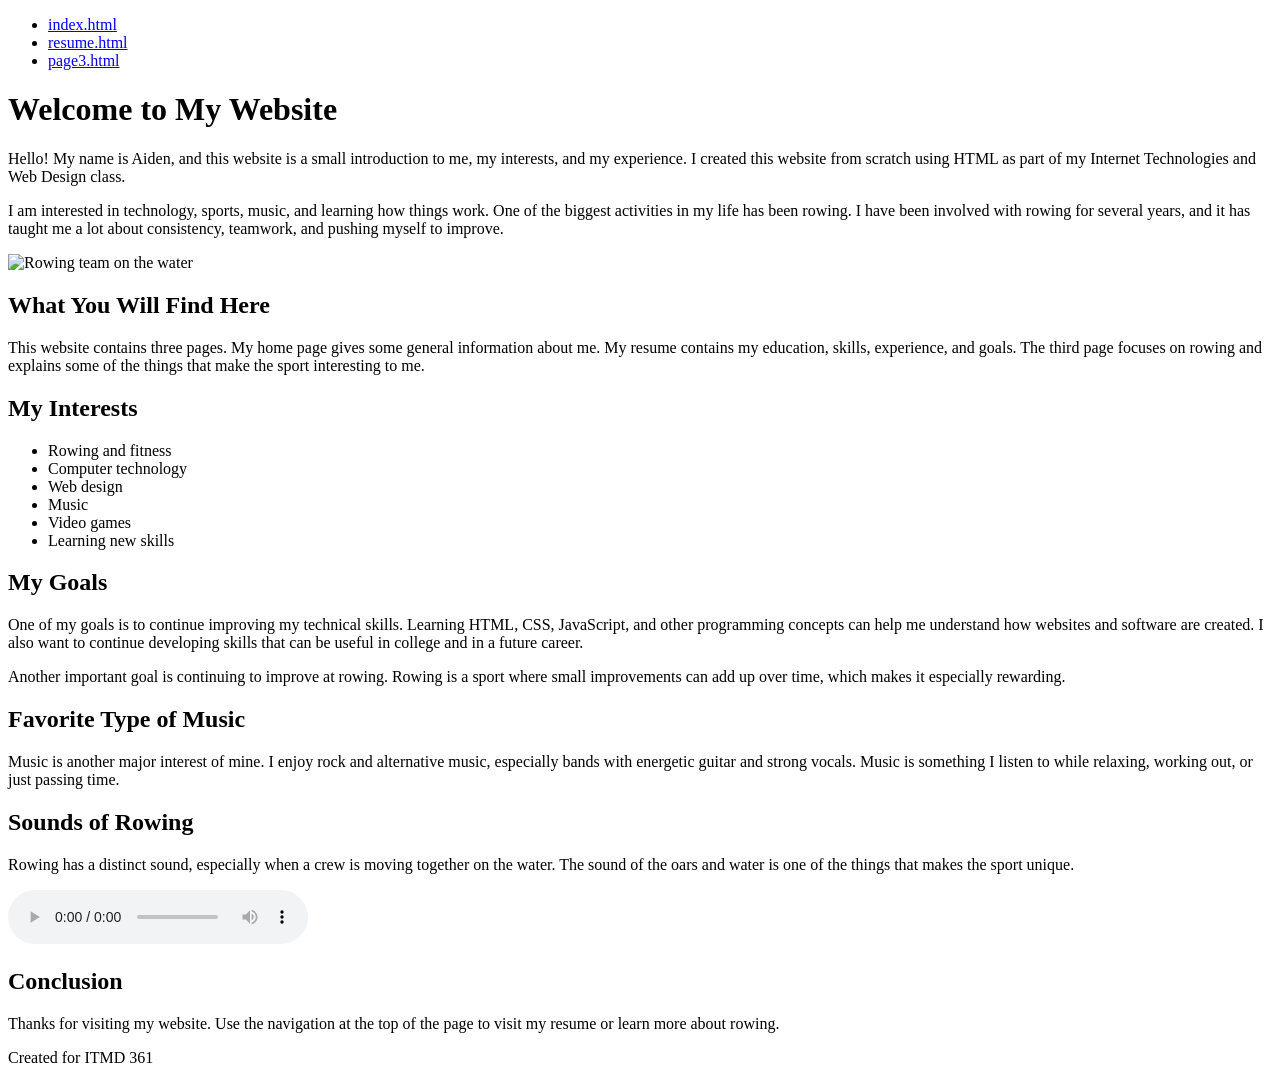
==== index.html @ fce0fcd7 "Create index.html" ====
<!DOCTYPE html>
<html lang="en">
<head>
  <meta charset="UTF-8">
  <title>Home - Aiden's Website</title>
  <link rel="stylesheet" href="style.css">
</head>
<body class="home-page">
  <header>
    <nav>
      <ul>
        <li><a href="index.html">index.html</a></li>
        <li><a href="resume.html">resume.html</a></li>
        <li><a href="page3.html">page3.html</a></li>
      </ul>
    </nav>
  </header>

  <main>
    <h1>Welcome to My Website</h1>

    <p>Hello! My name is Aiden, and this website is a small introduction to me, my interests, and my experience. I created this website from scratch using HTML as part of my Internet Technologies and Web Design class.</p>

    <p>I am interested in technology, sports, music, and learning how things work. One of the biggest activities in my life has been rowing. I have been involved with rowing for several years, and it has taught me a lot about consistency, teamwork, and pushing myself to improve.</p>

    <img src="images/rowing.jpg" alt="Rowing team on the water">

    <h2>What You Will Find Here</h2>

    <p>This website contains three pages. My home page gives some general information about me. My resume contains my education, skills, experience, and goals. The third page focuses on rowing and explains some of the things that make the sport interesting to me.</p>

    <h2>My Interests</h2>

    <ul>
      <li>Rowing and fitness</li>
      <li>Computer technology</li>
      <li>Web design</li>
      <li>Music</li>
      <li>Video games</li>
      <li>Learning new skills</li>
    </ul>

    <h2>My Goals</h2>

    <p>One of my goals is to continue improving my technical skills. Learning HTML, CSS, JavaScript, and other programming concepts can help me understand how websites and software are created. I also want to continue developing skills that can be useful in college and in a future career.</p>

    <p>Another important goal is continuing to improve at rowing. Rowing is a sport where small improvements can add up over time, which makes it especially rewarding.</p>

    <h2>Favorite Type of Music</h2>

    <p>Music is another major interest of mine. I enjoy rock and alternative music, especially bands with energetic guitar and strong vocals. Music is something I listen to while relaxing, working out, or just passing time.</p>

    <h2>Sounds of Rowing</h2>

    <p>Rowing has a distinct sound, especially when a crew is moving together on the water. The sound of the oars and water is one of the things that makes the sport unique.</p>

    <audio controls>
      <source src="media/rowing.mp3" type="audio/mpeg">
      Your browser does not support the audio element.
    </audio>

    <h2>Conclusion</h2>

    <p>Thanks for visiting my website. Use the navigation at the top of the page to visit my resume or learn more about rowing.</p>
  </main>

  <footer>
    <p>Created for ITMD 361</p>
  </footer>
</body>
</html>
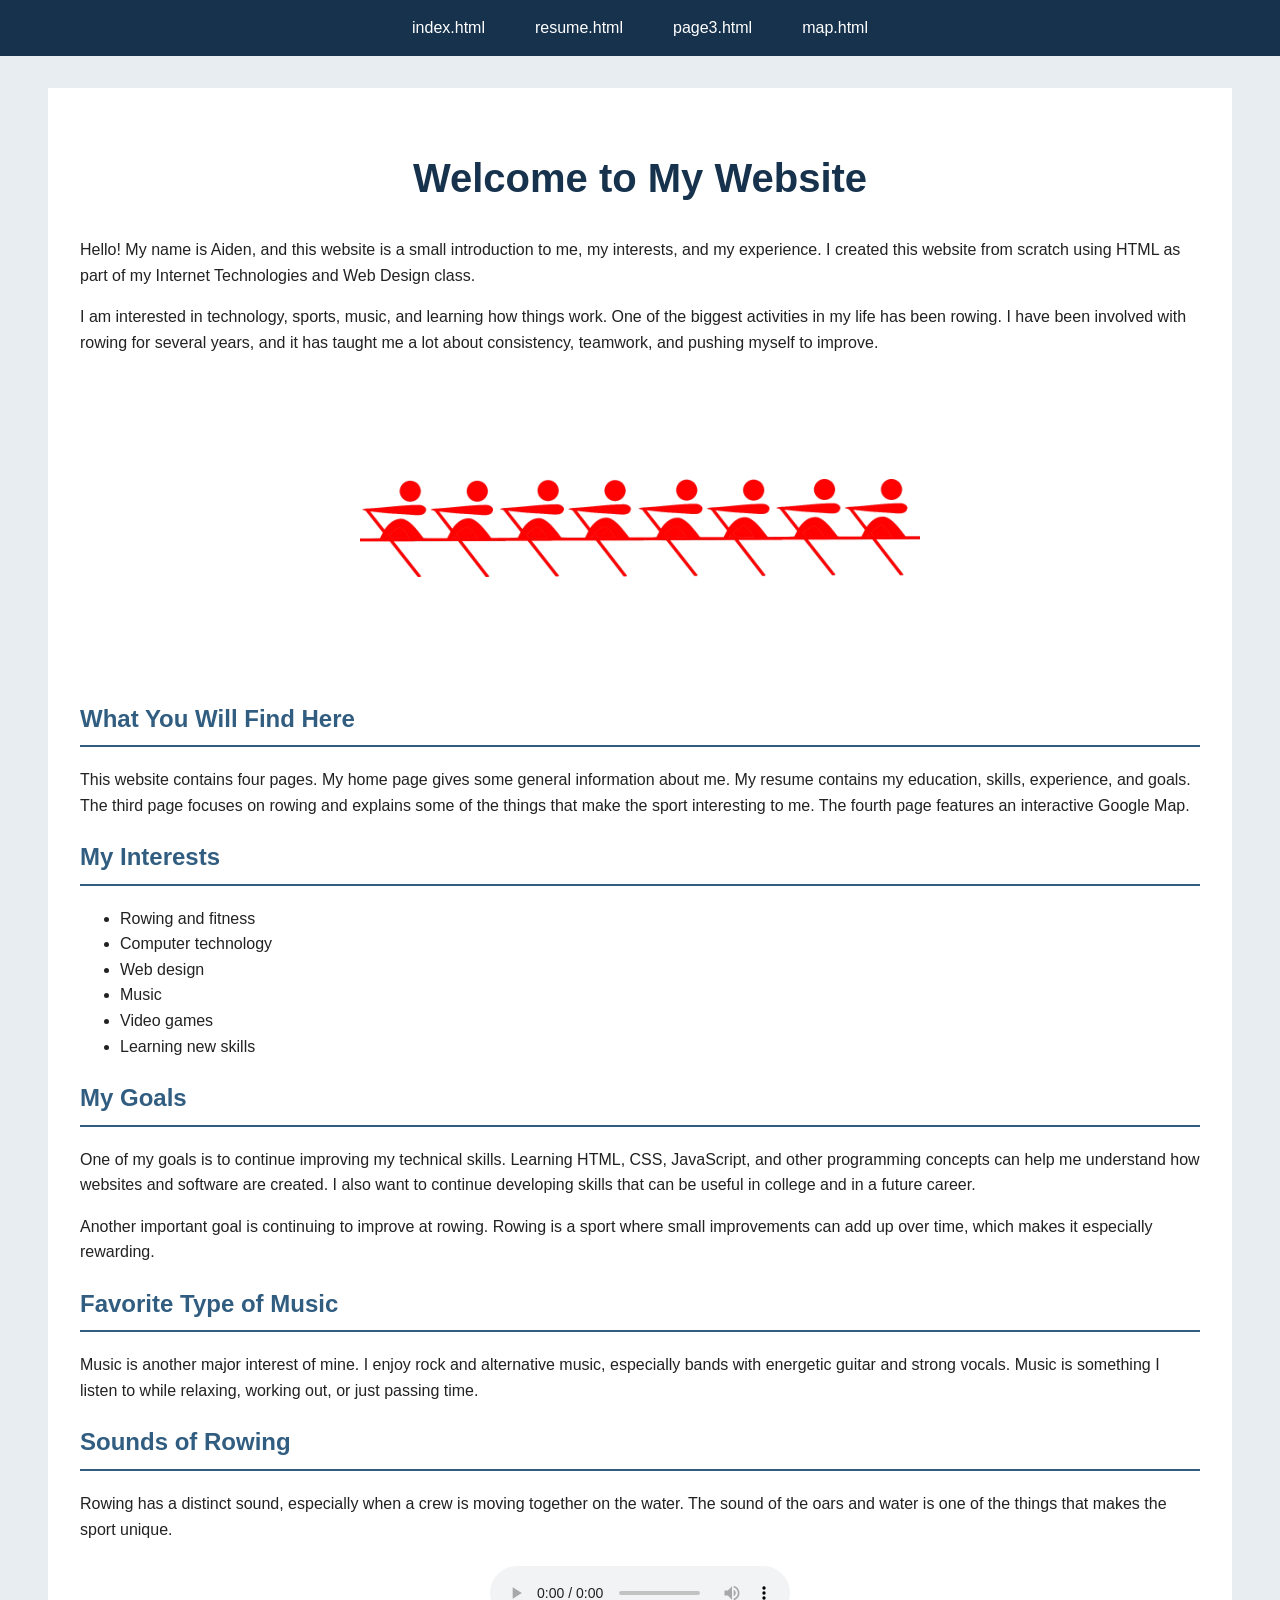
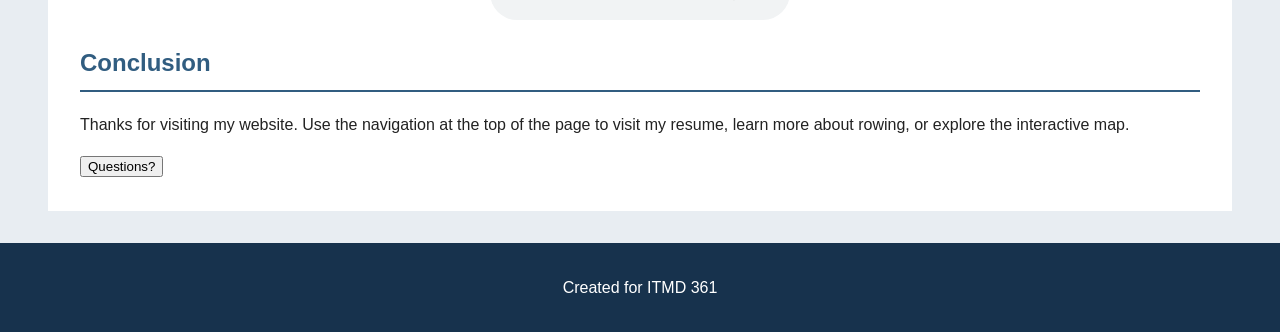
==== commit d64318df: "Update index.html" ====
--- a/index.html
+++ b/index.html
@@ -3,8 +3,10 @@
 <html lang="en">
 <head>
   <meta charset="UTF-8">
+  <meta name="viewport" content="width=device-width, initial-scale=1.0">
   <title>Home - Aiden's Website</title>
   <link rel="stylesheet" href="style.css">
+  <script src="script.js" defer></script>
 </head>
 <body class="home-page">
   <header>
@@ -13,6 +15,7 @@
         <li><a href="index.html">index.html</a></li>
         <li><a href="resume.html">resume.html</a></li>
         <li><a href="page3.html">page3.html</a></li>
+        <li><a href="map.html">map.html</a></li>
       </ul>
     </nav>
   </header>
@@ -28,7 +31,7 @@
 
     <h2>What You Will Find Here</h2>
 
-    <p>This website contains three pages. My home page gives some general information about me. My resume contains my education, skills, experience, and goals. The third page focuses on rowing and explains some of the things that make the sport interesting to me.</p>
+    <p>This website contains four pages. My home page gives some general information about me. My resume contains my education, skills, experience, and goals. The third page focuses on rowing and explains some of the things that make the sport interesting to me. The fourth page features an interactive Google Map.</p>
 
     <h2>My Interests</h2>
 
@@ -62,7 +65,9 @@
 
     <h2>Conclusion</h2>
 
-    <p>Thanks for visiting my website. Use the navigation at the top of the page to visit my resume or learn more about rowing.</p>
+    <p>Thanks for visiting my website. Use the navigation at the top of the page to visit my resume, learn more about rowing, or explore the interactive map.</p>
+
+    <button id="questions-button" type="button">Questions?</button>
   </main>
 
   <footer>
--- a/style.css
+++ b/style.css
@@ -0,0 +1,170 @@
+
+/* General styles shared by all pages */
+body {
+  margin: 0;
+  padding: 0;
+  font-family: Arial, Helvetica, sans-serif;
+  background-color: #e8edf2;
+  color: #222;
+  line-height: 1.6;
+}
+
+/* Shared navigation */
+header nav {
+  background-color: #17324d;
+}
+
+header nav ul {
+  list-style: none;
+  display: flex;
+  justify-content: center;
+  flex-wrap: wrap;
+  margin: 0;
+  padding: 0;
+}
+
+header nav a {
+  display: block;
+  padding: 15px 25px;
+  color: white;
+  text-decoration: none;
+}
+
+header nav a:hover {
+  background-color: #315d80;
+}
+
+/* Shared footer */
+footer {
+  background-color: #17324d;
+  color: white;
+  text-align: center;
+  padding: 1em;
+  margin-top: 2em;
+}
+
+/* ================================= */
+/* HOME PAGE - FLUID LAYOUT */
+/* ================================= */
+
+/* Style 1 */
+.home-page main {
+  width: 90%;
+  max-width: 70em;
+  margin: 2em auto;
+  padding: 2em;
+  background-color: white;
+}
+
+/* Style 2 */
+.home-page h1 {
+  color: #17324d;
+  text-align: center;
+  font-size: 2.5em;
+}
+
+/* Style 3 */
+.home-page img {
+  display: block;
+  width: 70%;
+  max-width: 35em;
+  height: auto;
+  margin: 2em auto;
+}
+
+/* Style 4 */
+.home-page h2 {
+  color: #315d80;
+  border-bottom: 2px solid #315d80;
+  padding-bottom: 0.3em;
+}
+
+/* Style 5 */
+.home-page audio {
+  display: block;
+  max-width: 100%;
+  margin: 1.5em auto;
+}
+
+/* ================================= */
+/* ROWING PAGE - FLUID LAYOUT */
+/* ================================= */
+
+/* Style 1 */
+.rowing-page main {
+  width: 90%;
+  max-width: 70em;
+  margin: 2em auto;
+  padding: 2em;
+  background-color: white;
+}
+
+/* Style 2 */
+.rowing-page h1 {
+  color: #17324d;
+  text-align: center;
+  font-size: 2.5em;
+}
+
+/* Style 3 */
+.rowing-page h2 {
+  color: #315d80;
+  border-left: 5px solid #315d80;
+  padding-left: 0.5em;
+}
+
+/* Style 4 */
+.rowing-page img {
+  display: block;
+  width: 65%;
+  max-width: 35em;
+  height: auto;
+  margin: 1.5em auto;
+  border: 3px solid #17324d;
+}
+
+/* Style 5 */
+.rowing-page li {
+  margin-bottom: 0.5em;
+}
+
+/* ================================= */
+/* RESUME PAGE - FIXED-WIDTH LAYOUT */
+/* ================================= */
+
+/* Style 1 */
+.resume-page main {
+  width: 960px;
+  margin: 2em auto;
+  padding: 2em;
+  box-sizing: border-box;
+  background-color: white;
+}
+
+/* Style 2 */
+.resume-page h1 {
+  color: #17324d;
+  text-align: center;
+  font-size: 2.5em;
+}
+
+/* Style 3 */
+.resume-page h2 {
+  color: #315d80;
+  border-bottom: 2px solid #315d80;
+  padding-bottom: 0.3em;
+}
+
+/* Style 4 */
+.resume-page h3 {
+  color: #426b8b;
+}
+
+/* Style 5 */
+.resume-page img {
+  width: 300px;
+  height: auto;
+  display: block;
+  margin: 1.5em auto;
+  border: 3px solid #17324d;
+}
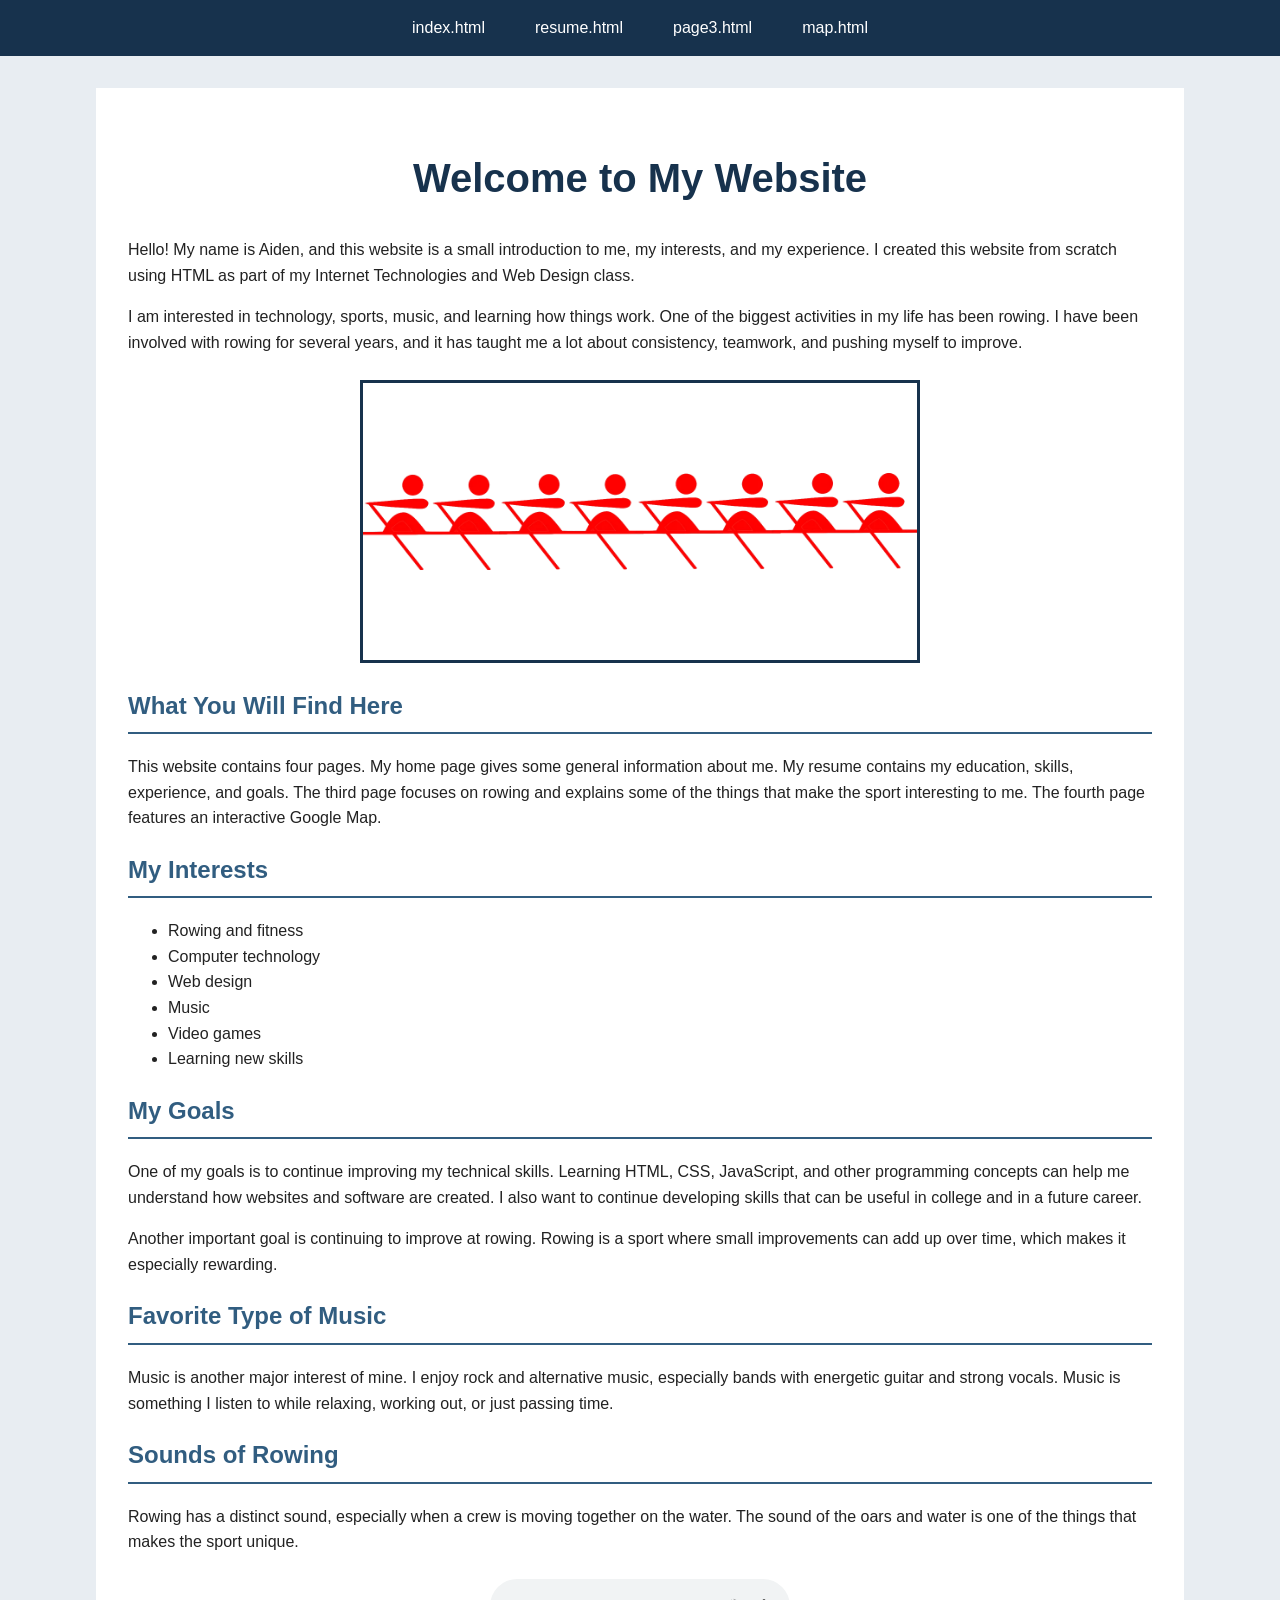
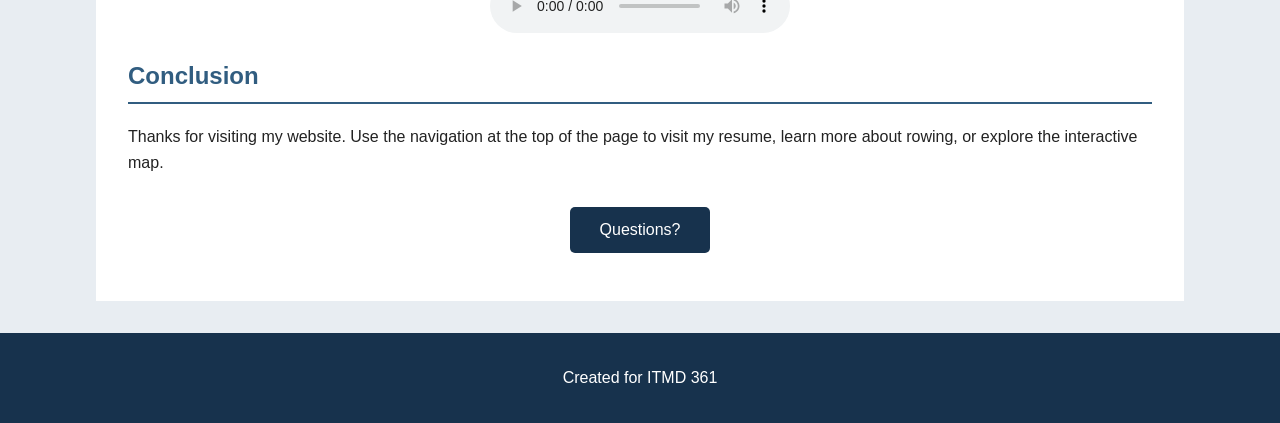
==== commit f03ef311: "Update index.html" ====
--- a/index.html
+++ b/index.html
@@ -59,7 +59,7 @@
     <p>Rowing has a distinct sound, especially when a crew is moving together on the water. The sound of the oars and water is one of the things that makes the sport unique.</p>
 
     <audio controls>
-      <source src="media/rowing.mp3" type="audio/mpeg">
+      <source src="media/rowing.wav" type="audio/wav">
       Your browser does not support the audio element.
     </audio>
 
--- a/style.css
+++ b/style.css
@@ -25,7 +25,7 @@
 
 header nav a {
   display: block;
-  padding: 15px 25px;
+  padding: 12px 15px;
   color: white;
   text-decoration: none;
 }
@@ -43,128 +43,214 @@
   margin-top: 2em;
 }
 
-/* ================================= */
-/* HOME PAGE - FLUID LAYOUT */
-/* ================================= */
-
-/* Style 1 */
-.home-page main {
+/* Shared main content - mobile first */
+.home-page main,
+.rowing-page main,
+.resume-page main,
+.map-page main {
   width: 90%;
-  max-width: 70em;
-  margin: 2em auto;
-  padding: 2em;
+  margin: 1em auto;
+  padding: 1em;
+  box-sizing: border-box;
   background-color: white;
 }
 
-/* Style 2 */
-.home-page h1 {
+/* Shared headings */
+.home-page h1,
+.rowing-page h1,
+.resume-page h1,
+.map-page h1 {
   color: #17324d;
   text-align: center;
-  font-size: 2.5em;
-}
-
-/* Style 3 */
-.home-page img {
-  display: block;
-  width: 70%;
-  max-width: 35em;
-  height: auto;
-  margin: 2em auto;
-}
-
-/* Style 4 */
-.home-page h2 {
+  font-size: 2em;
+}
+
+.home-page h2,
+.resume-page h2,
+.map-page h2 {
   color: #315d80;
   border-bottom: 2px solid #315d80;
   padding-bottom: 0.3em;
 }
 
-/* Style 5 */
-.home-page audio {
-  display: block;
-  max-width: 100%;
-  margin: 1.5em auto;
-}
-
-/* ================================= */
-/* ROWING PAGE - FLUID LAYOUT */
-/* ================================= */
-
-/* Style 1 */
-.rowing-page main {
-  width: 90%;
-  max-width: 70em;
-  margin: 2em auto;
-  padding: 2em;
-  background-color: white;
-}
-
-/* Style 2 */
-.rowing-page h1 {
-  color: #17324d;
-  text-align: center;
-  font-size: 2.5em;
-}
-
-/* Style 3 */
 .rowing-page h2 {
   color: #315d80;
   border-left: 5px solid #315d80;
   padding-left: 0.5em;
 }
 
-/* Style 4 */
-.rowing-page img {
-  display: block;
-  width: 65%;
+.resume-page h3 {
+  color: #426b8b;
+}
+
+/* Images */
+.home-page img,
+.rowing-page img,
+.resume-page img {
+  display: block;
+  width: 100%;
   max-width: 35em;
   height: auto;
   margin: 1.5em auto;
   border: 3px solid #17324d;
-}
-
-/* Style 5 */
+  box-sizing: border-box;
+}
+
+/* Home page */
+.home-page audio {
+  display: block;
+  max-width: 100%;
+  margin: 1.5em auto;
+}
+
+/* Rowing page */
 .rowing-page li {
   margin-bottom: 0.5em;
 }
 
-/* ================================= */
-/* RESUME PAGE - FIXED-WIDTH LAYOUT */
-/* ================================= */
-
-/* Style 1 */
+/* Resume page */
 .resume-page main {
-  width: 960px;
-  margin: 2em auto;
-  padding: 2em;
-  box-sizing: border-box;
-  background-color: white;
-}
-
-/* Style 2 */
-.resume-page h1 {
-  color: #17324d;
-  text-align: center;
-  font-size: 2.5em;
-}
-
-/* Style 3 */
-.resume-page h2 {
-  color: #315d80;
-  border-bottom: 2px solid #315d80;
-  padding-bottom: 0.3em;
-}
-
-/* Style 4 */
-.resume-page h3 {
-  color: #426b8b;
-}
-
-/* Style 5 */
+  max-width: 70em;
+}
+
 .resume-page img {
-  width: 300px;
-  height: auto;
-  display: block;
+  max-width: 300px;
+}
+
+/* Map page */
+.map-page main {
+  max-width: 70em;
+}
+
+#map {
+  width: 100%;
+  height: 400px;
   margin: 1.5em auto;
   border: 3px solid #17324d;
-}
+  box-sizing: border-box;
+}
+
+.map-controls {
+  display: flex;
+  flex-wrap: wrap;
+  justify-content: center;
+  gap: 10px;
+  margin: 1em 0;
+}
+
+.map-controls button {
+  padding: 10px 15px;
+  background-color: #17324d;
+  color: white;
+  border: none;
+  cursor: pointer;
+  font-family: Arial, Helvetica, sans-serif;
+}
+
+.map-controls button:hover {
+  background-color: #315d80;
+}
+
+/* Questions button */
+#questions-button {
+  display: block;
+  margin: 2em auto 1em;
+  padding: 12px 24px;
+  background-color: #17324d;
+  color: white;
+  border: none;
+  border-radius: 5px;
+  font-size: 1em;
+  cursor: pointer;
+}
+
+#questions-button:hover {
+  background-color: #315d80;
+}
+
+/* ================================= */
+/* MEDIA QUERY 1 - TABLET */
+/* Minimum width: 600px */
+/* ================================= */
+
+@media screen and (min-width: 600px) {
+
+  /* Change 1: Increase page content padding */
+  .home-page main,
+  .rowing-page main,
+  .resume-page main,
+  .map-page main {
+    padding: 2em;
+  }
+
+  /* Change 2: Increase navigation link spacing */
+  header nav a {
+    padding: 15px 22px;
+  }
+
+  /* Change 3: Increase heading sizes */
+  .home-page h1,
+  .rowing-page h1,
+  .resume-page h1,
+  .map-page h1 {
+    font-size: 2.5em;
+  }
+
+  /* Change 4: Give homepage image more space */
+  .home-page img {
+    width: 70%;
+  }
+
+  /* Change 5: Adjust rowing page images */
+  .rowing-page img {
+    width: 65%;
+  }
+
+  /* Change 6: Increase map height */
+  #map {
+    height: 450px;
+  }
+}
+
+/* ================================= */
+/* MEDIA QUERY 2 - DESKTOP */
+/* Minimum width: 900px */
+/* ================================= */
+
+@media screen and (min-width: 900px) {
+
+  /* Change 1: Increase main content width */
+  .home-page main,
+  .rowing-page main,
+  .resume-page main,
+  .map-page main {
+    width: 85%;
+    max-width: 70em;
+    margin: 2em auto;
+  }
+
+  /* Change 2: Widen navigation spacing */
+  header nav a {
+    padding: 15px 25px;
+  }
+
+  /* Change 3: Increase map height */
+  #map {
+    height: 500px;
+  }
+
+  /* Change 4: Increase map button spacing */
+  .map-controls {
+    gap: 15px;
+  }
+
+  /* Change 5: Increase image width on rowing page */
+  .rowing-page img {
+    max-width: 35em;
+  }
+
+  /* Change 6: Increase Questions button size */
+  #questions-button {
+    padding: 14px 30px;
+  }
+}
